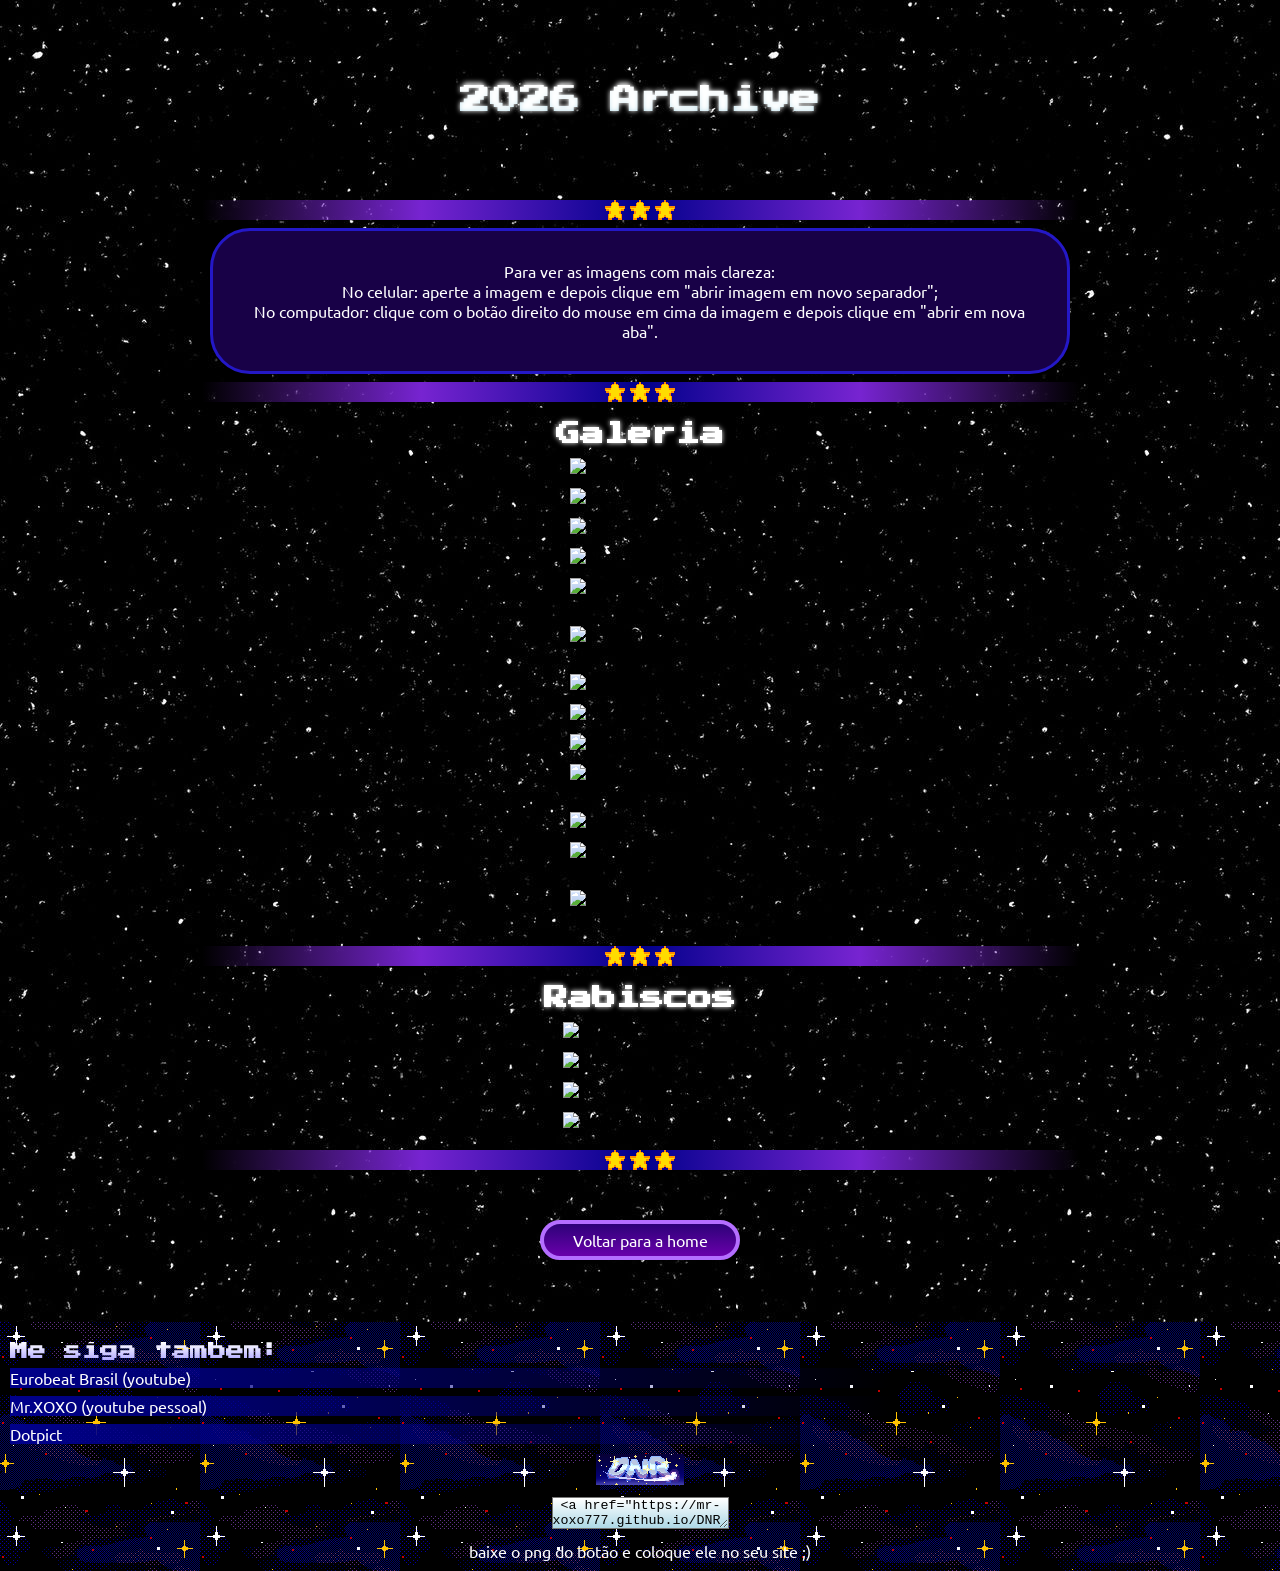
==== 2026Archive.html @ bc892638 "Atualizar o 2026Archive.html" ====
<!DOCTYPE html>

<html>
<head>
  <meta http-equiv="CONTENT-TYPE" content="text/html; charset=UTF-8">
  <meta name="viewport" content="width=device-width, initial-scale=1.0">
  <link rel="icon" type="image/x-icon" href="icon.png">
  <link rel="stylesheet" href="archive.css">
  <title>2026 archive</title>
</head>
<body>
  <header>
    <h1>2026 Archive</h1>
  </header>
  
  <main>
      <div class="pixel1">
      <img src="estrela.png">
      <img src="estrela.png">
      <img src="estrela.png">
   </div> 
    
    <section class="explica">
      <p>Para ver as imagens com mais clareza:</p>
      <p>No celular: aperte a imagem e depois clique em "abrir imagem em novo separador";</p>
      <p>No computador: clique com o botão direito do mouse em cima da imagem e depois clique em "abrir em nova aba".
      </p>
    </section>
    
    <div class="pixel1">
      <img src="estrela.png">
      <img src="estrela.png">
      <img src="estrela.png">
   </div> 
    
    <section class="galeria">
      <h2>Galeria</h2>
      <img src="https://file.garden/ahvCM1_CKg_k_j8l/MetalMaid2.png" width="80%" alt="Neco-Metal maid2">
      <img src="https://file.garden/ahvCM1_CKg_k_j8l/Soldada" width="80%" alt="Rita-Soldada">
      <img src="https://file.garden/ahvCM1_CKg_k_j8l/c%C3%A9u%20caindo.png" width="80%" alt="Neco-céu caindo">
      <img src="https://file.garden/ahvCM1_CKg_k_j8l/rgb.png" width="80%" alt="Neco-rgb">
      <img src="https://file.garden/ahvCM1_CKg_k_j8l/feel%20the%20night.png" width="80%" alt="Diogo-feel the night">
      <img src="https://file.garden/ahvCM1_CKg_k_j8l/vaitrabalharporra.png" width="80%" alt="Neco-Vai trabalhar porra">
      <img src="https://file.garden/ahvCM1_CKg_k_j8l/Didi.png" width="80%" alt="Diogo-Didi">
      <img src="https://file.garden/ahvCM1_CKg_k_j8l/horadocafe.png" width="80%" alt="Neco-Hora do café">
      <img src="https://file.garden/ahvCM1_CKg_k_j8l/Metalmaid.png" width="80%" alt="Neco-Metal maid">
      <img src="https://file.garden/ahvCM1_CKg_k_j8l/ace%20vs%20fabiano.png" width="80%" alt="Fabiano-Ace vs Fabiano" title="Ace é uma pessoa real, ele é um cantor de eurobeat. Ele é a pessoa de cabelo preto">
      <img src="https://file.garden/ahvCM1_CKg_k_j8l/russia.png" width="80%" alt="Neco-russia">
      <img src="https://file.garden/ahvCM1_CKg_k_j8l/aposta.png" width="80%" alt="Neco e Rita-Aposta">
      <img src="https://file.garden/ahvCM1_CKg_k_j8l/Dorme.png" width="80%" alt="Neco e Rita-Dorme">
    </section>
    
    <div class="pixel1">
      <img src="estrela.png">
      <img src="estrela.png">
      <img src="estrela.png">
   </div> 
    
    <section class="rabiscos">
      <h2>Rabiscos</h2>
      <img src="https://file.garden/ahvCM1_CKg_k_j8l/china.png" width="80%" alt="Rita-china">
      <img src="https://file.garden/ahvCM1_CKg_k_j8l/dogo.png" width="80%" alt="Diogo-dogo">
      <img src="https://file.garden/ahvCM1_CKg_k_j8l/classificao.png" width="80%" alt="Neco-classificação">
      <img src="https://file.garden/ahvCM1_CKg_k_j8l/hehe.png" width="80%" alt="Diogo-hehe">
    </section>
    
    <div class="pixel1">
      <img src="estrela.png">
      <img src="estrela.png">
      <img src="estrela.png">
   </div> 
    
    <section class="voltar">
      <a href="home.html">Voltar para a home</a>
    </section>
  </main>
  
  <footer>
    <nav class="redes">
      <h2>Me siga tambem:</h2>
      <a href="https://youtube.com/@eurobeatbrasil?si=7AwLxGoFAnkbwLdp" target="_blank">Eurobeat Brasil (youtube)</a>
      <a href="https://youtube.com/@manuelkaramorifan?si=6latXSDR4Zt-qnZq" target="_blank">Mr.XOXO (youtube pessoal)</a>
      <a href="https://dotpict.net/@manuelkaramorifan" target="_blank">Dotpict</a>
    </nav>
    
    <section class="compartilhar">
      <img src="dnrbutton.png">
      <textarea> &lt;a href="https://mr-xoxo777.github.io/DNR-Website/" target="_blank" &gt; &lt;img src="dnrbutton.png" alt="dnrbutton"&gt; &lt;/a&gt;</textarea>
      <p>baixe o png do botão e coloque ele no seu site ;)</p>
    </section>
  </footer>
</body>
</html>
---- archive.css ----
@import url('https://fonts.googleapis.com/css2?family=Press+Start+2P&family=Ubuntu:ital,wght@0,300;0,400;0,500;0,700;1,300;1,400;1,500;1,700&display=swap');

*{
  margin: 0;
  padding: 0;
  box-sizing: border-box;
}

body{
  background-image: url('star.jpg');
  display: flex;
  flex-direction: column;
  align-items: center;
  image-rendering: pixelated;
}

header{
  height: 200px;
  width: 100%;
  display: flex;
  flex-direction: row;
  justify-content: center;
  align-items: center;
}

header h1{
  background: linear-gradient(180deg, white, lightblue);
  background-clip: text;
  color: transparent;
  font-family: "Press start 2p";
  text-shadow: 0 0 5px white;
  font-size: 30px;
  animation: float 5s ease-in-out infinite;
}

@keyframes float{
  0%{
    transform: translatey(0);
  }
  
  50%{
    transform: translatey(-12px);
  }
  
  100%{
    transform: translatey(0);
  }
}

.pixel1{
  background: linear-gradient(90deg, transparent, #7724d1, darkblue, #7724d1, transparent);
  width: 100%;
  display: flex;
  justify-content: center;
  column-gap: 5px;
}

.pixel1 img{
  width: 20px;
  height: 20px;
}

main{
  display: flex;
  flex-direction: column;
  align-items: center;
}

.explica{
  margin: 8px 0 8px 0;
  height: max-height;
  width: 98%;
  padding: 30px;
  border: #2418c7 3px solid;
  border-radius: 40px;
  font-family: "ubuntu", "sans-serif";
  color: white;
  background: #180147;
  text-align:center;
}

.galeria{
  display: flex;
  flex-direction: column;
  align-items: center;
  row-gap: 12px;
  margin-top: 20px;
  margin-bottom: 20px;
}

.galeria h2{
  font-family: "Press start 2p";
  color: white;
  text-shadow: 0 0 5px white;
}

.rabiscos{
  display: flex;
  flex-direction: column;
  align-items: center;
  row-gap: 12px;
  margin-top: 20px;
  margin-bottom: 20px;
}

.rabiscos h2{
  font-family: "Press start 2p";
  color: white;
  text-shadow: 0 0 5px white;
}

.voltar{
  margin: 50px 0 12px 0;
}

.voltar a{
  width: 200px;
  height: 40px;
  background: linear-gradient(180deg, rgba(45, 2, 120, 1) 0%, rgba(105, 0, 171, 1) 100%);
  border-radius:20px;
  border: 4px #b46eff solid;
  display: flex;
  flex-direction: column;
  justify-content: center;
  align-items: center;
  text-decoration: none;
  color: white;
  font-family: "ubuntu", "sans serif";
}

.voltar a:hover{
  transform: scale(1.3);
  filter: brightness(150%);
  transition: 0.8s;
}

footer{
  margin-top: 50px;
  background-image: url("space.png");
  background-size: 200px;
  width: 100%;
  padding: 10px;
  display: flex;
  flex-direction: column;
  row-gap: 10px;
}

.redes{
  display: flex;
  flex-direction: column;
  align-items: flex-start;
  row-gap: 8px;
}

.redes h2{
  margin-top: 10px;
  font-family: "press start 2p";
  font-size: 18px;
  text-align: center;
  background: linear-gradient(180deg, white, #b2abff);
  background-clip: text;
  color: transparent;
}

.redes a{
  width: 70%;
  background: linear-gradient(90deg, darkblue, transparent);
  text-decoration: none;
  color: white;
  font-family: "ubuntu";
}

.redes a:hover{
  text-shadow: 0 0 5px white;
  font-style: italic;
  background: linear-gradient(90deg, blue, transparent);
  transition: 0.5s;
}

.compartilhar{
  color: white;
  font-family: "ubuntu", "sans serif";
  display: flex;
  flex-direction: column;
  align-items: center;
  row-gap: 12px;
}

textarea{
  background: linear-gradient(180deg, white, lightblue);
}
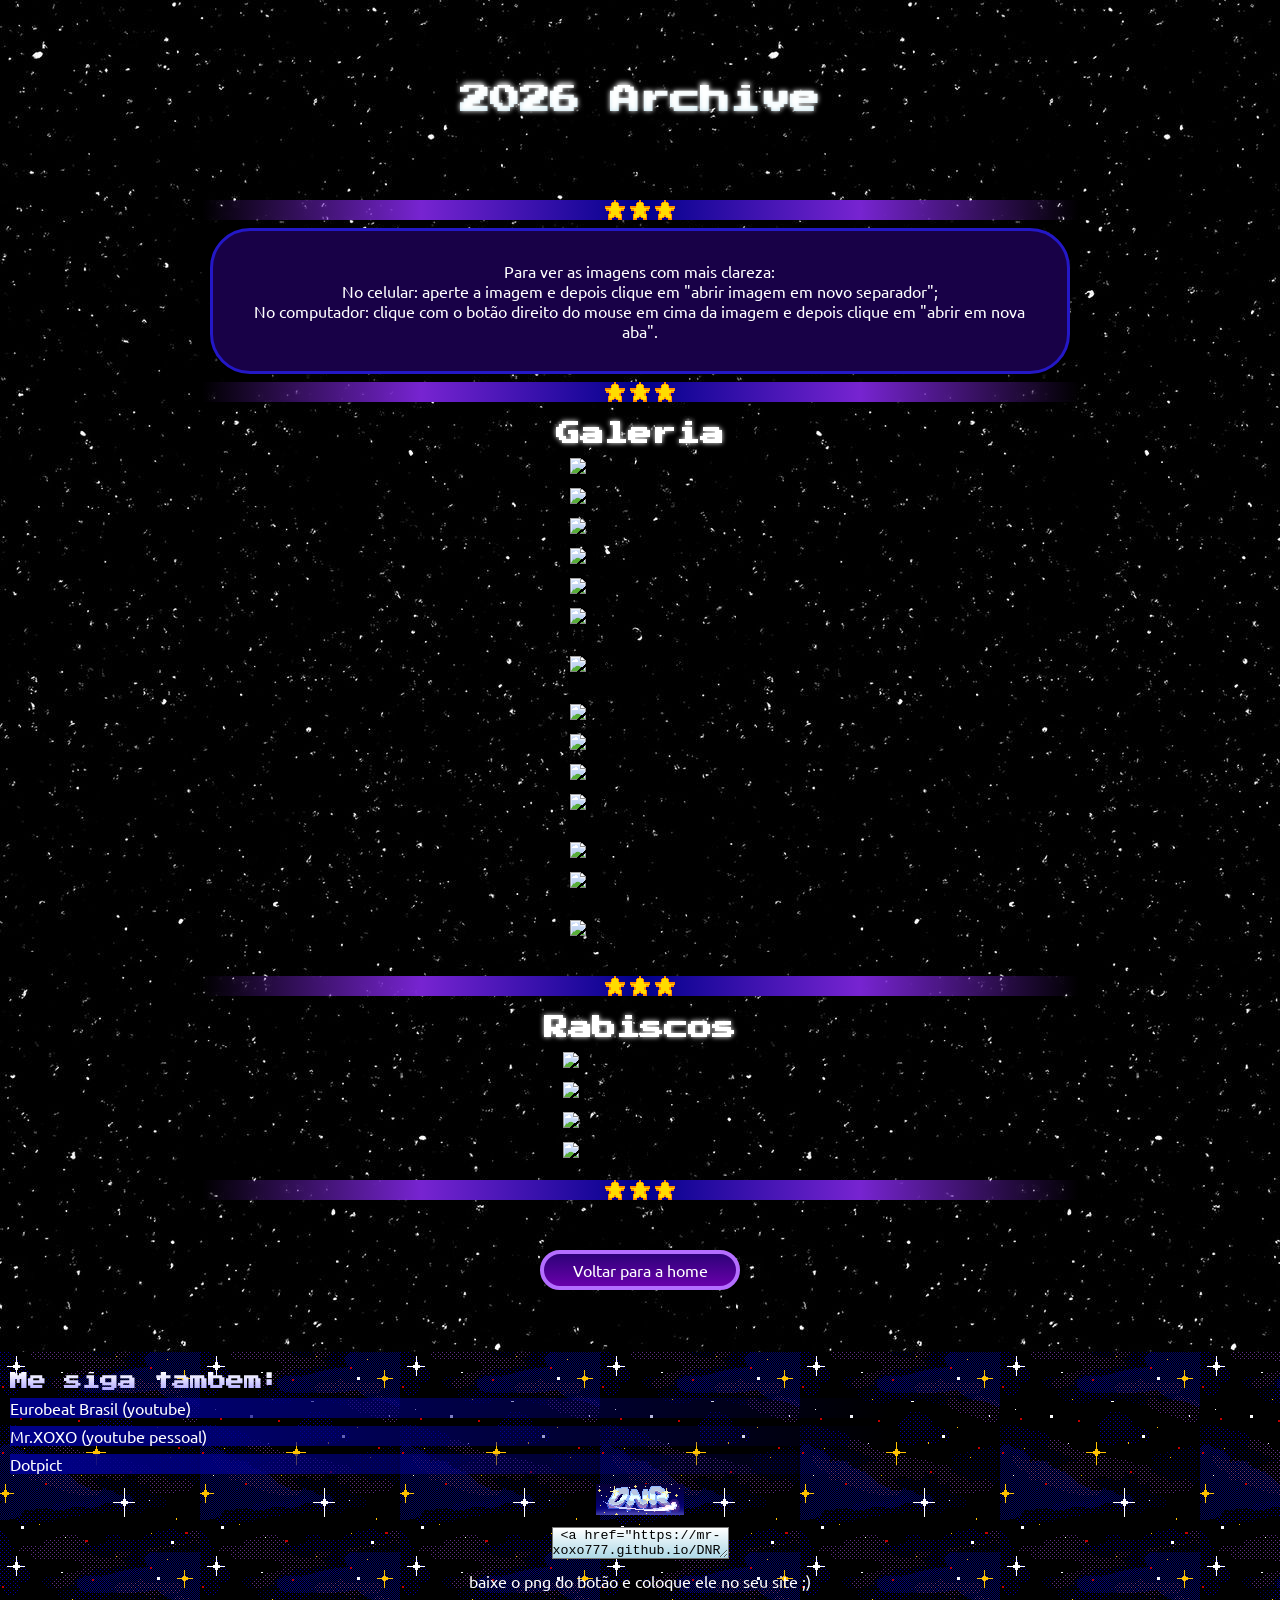
==== commit bb95969b: "Atualizar o 2026Archive.html" ====
--- a/2026Archive.html
+++ b/2026Archive.html
@@ -35,6 +35,7 @@
     
     <section class="galeria">
       <h2>Galeria</h2>
+      <img src="https://file.garden/ahvCM1_CKg_k_j8l/Caf%C3%A9.png" width="80%" alt="Neco-Café">
       <img src="https://file.garden/ahvCM1_CKg_k_j8l/MetalMaid2.png" width="80%" alt="Neco-Metal maid2">
       <img src="https://file.garden/ahvCM1_CKg_k_j8l/Soldada" width="80%" alt="Rita-Soldada">
       <img src="https://file.garden/ahvCM1_CKg_k_j8l/c%C3%A9u%20caindo.png" width="80%" alt="Neco-céu caindo">
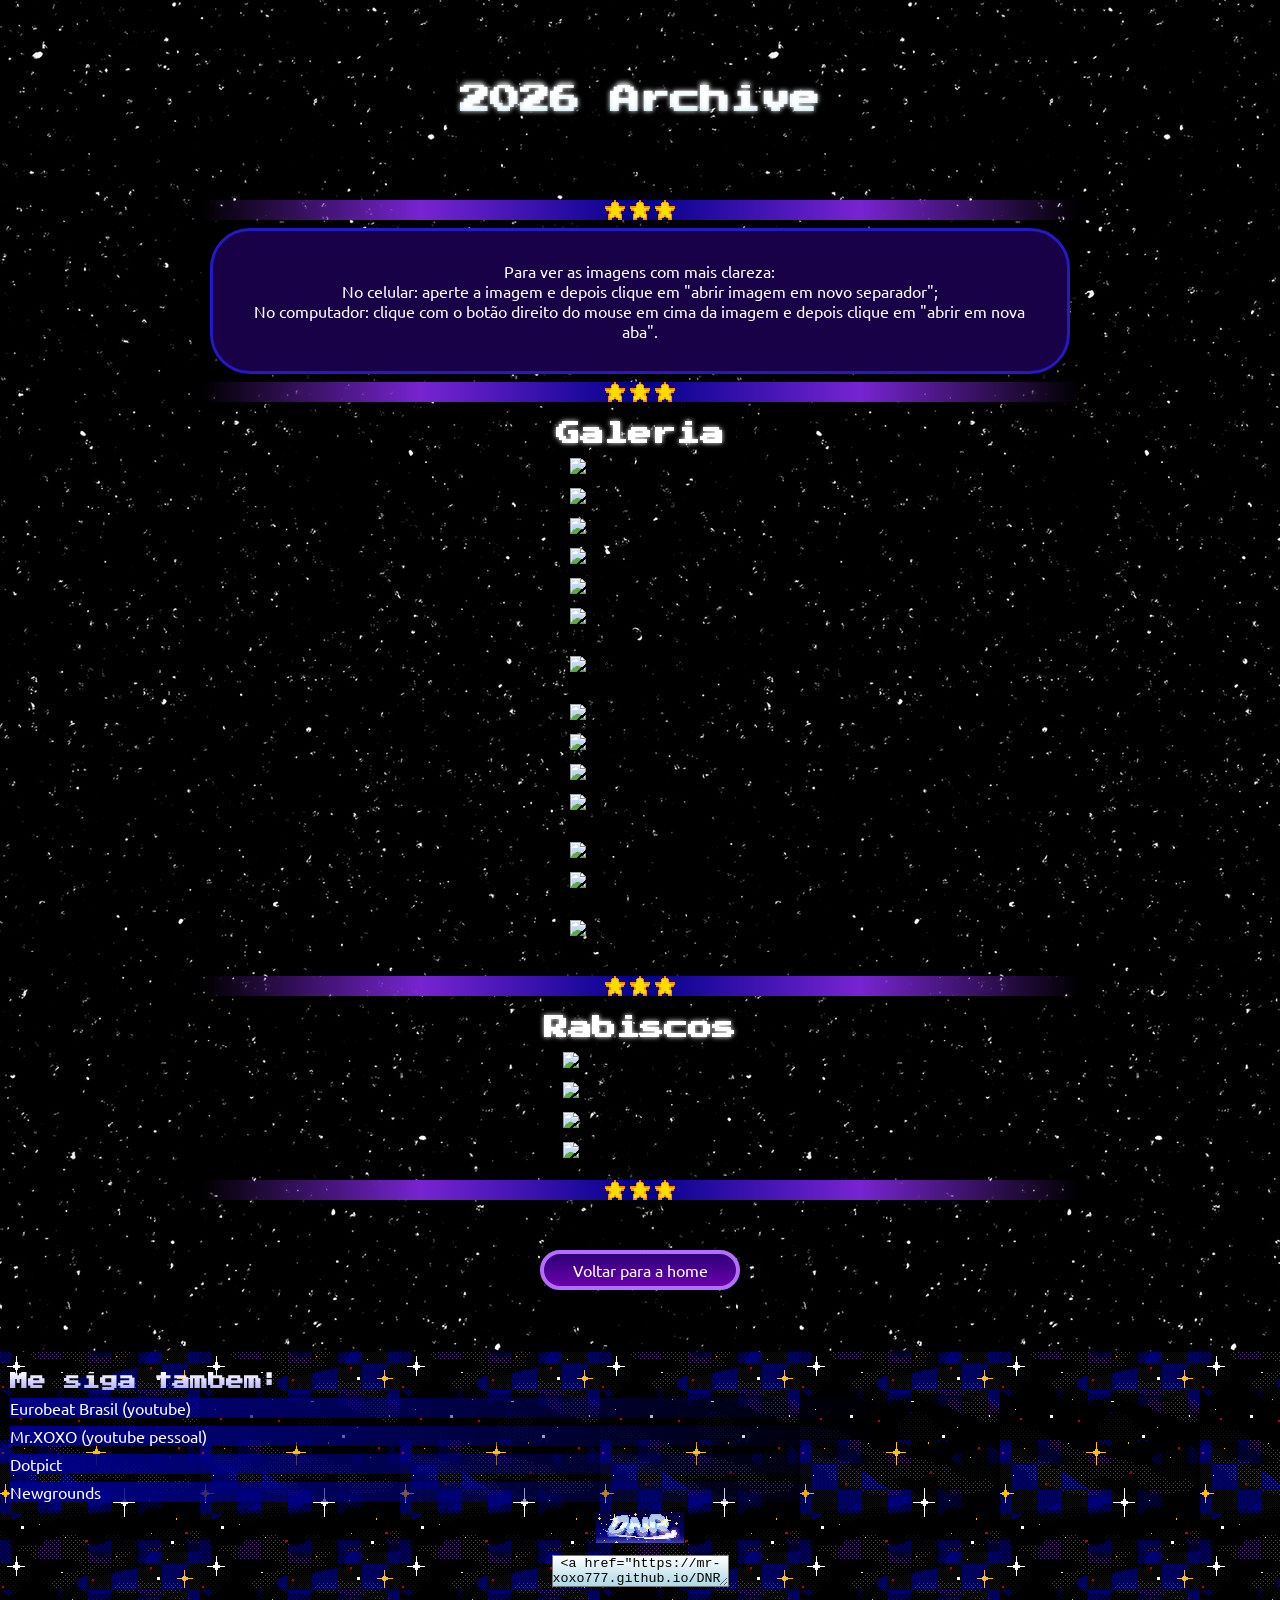
==== commit 2f7103a6: "Atualizar o 2026Archive.html" ====
--- a/2026Archive.html
+++ b/2026Archive.html
@@ -82,6 +82,7 @@
       <a href="https://youtube.com/@eurobeatbrasil?si=7AwLxGoFAnkbwLdp" target="_blank">Eurobeat Brasil (youtube)</a>
       <a href="https://youtube.com/@manuelkaramorifan?si=6latXSDR4Zt-qnZq" target="_blank">Mr.XOXO (youtube pessoal)</a>
       <a href="https://dotpict.net/@manuelkaramorifan" target="_blank">Dotpict</a>
+      <a href="https://mrxoxo777.newgrounds.com/" target="_blank">Newgrounds</a>
     </nav>
     
     <section class="compartilhar">
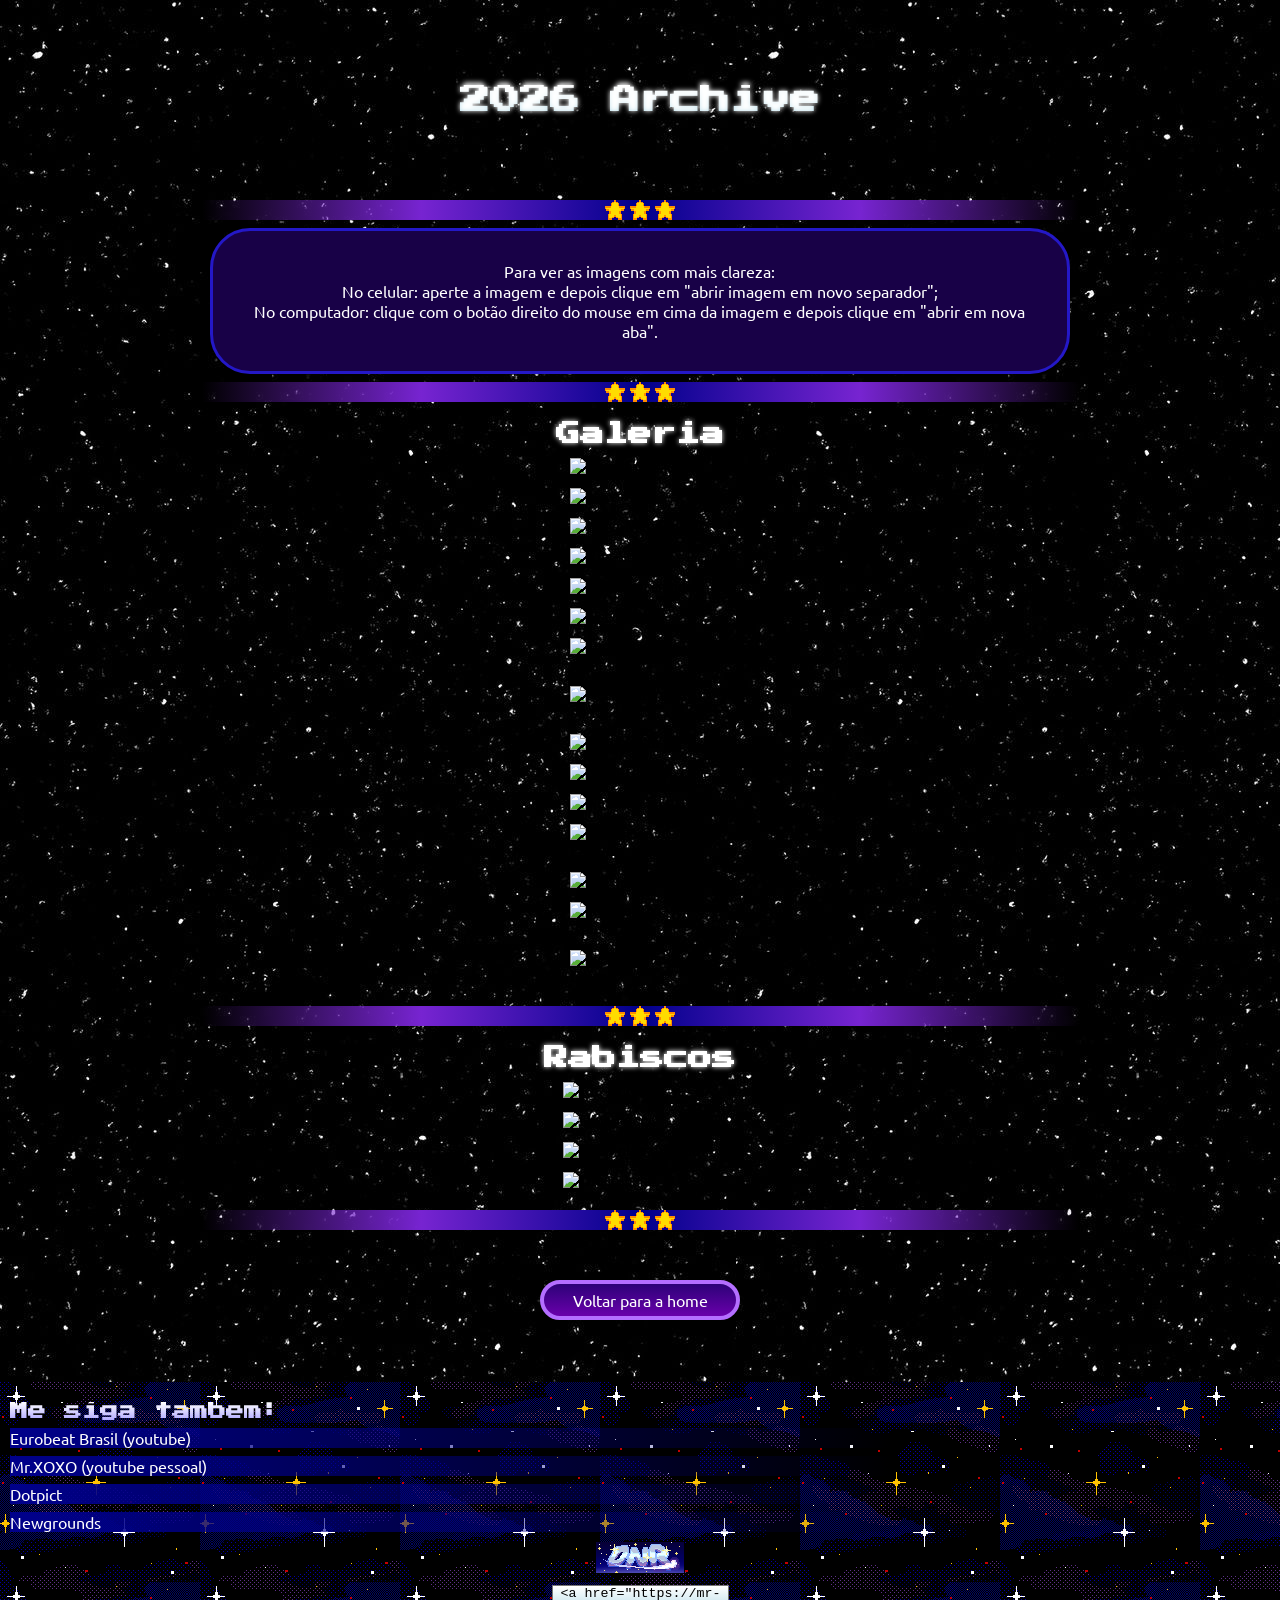
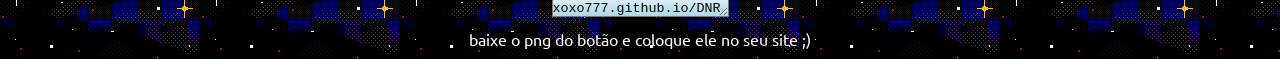
==== commit 09b343e5: "Atualizar o 2026Archive.html" ====
--- a/2026Archive.html
+++ b/2026Archive.html
@@ -35,6 +35,7 @@
     
     <section class="galeria">
       <h2>Galeria</h2>
+      <img src"https://file.garden/ahvCM1_CKg_k_j8l/estrelado.png" width="80%" alt="Neco-estrelado">
       <img src="https://file.garden/ahvCM1_CKg_k_j8l/Caf%C3%A9.png" width="80%" alt="Neco-Café">
       <img src="https://file.garden/ahvCM1_CKg_k_j8l/MetalMaid2.png" width="80%" alt="Neco-Metal maid2">
       <img src="https://file.garden/ahvCM1_CKg_k_j8l/Soldada" width="80%" alt="Rita-Soldada">
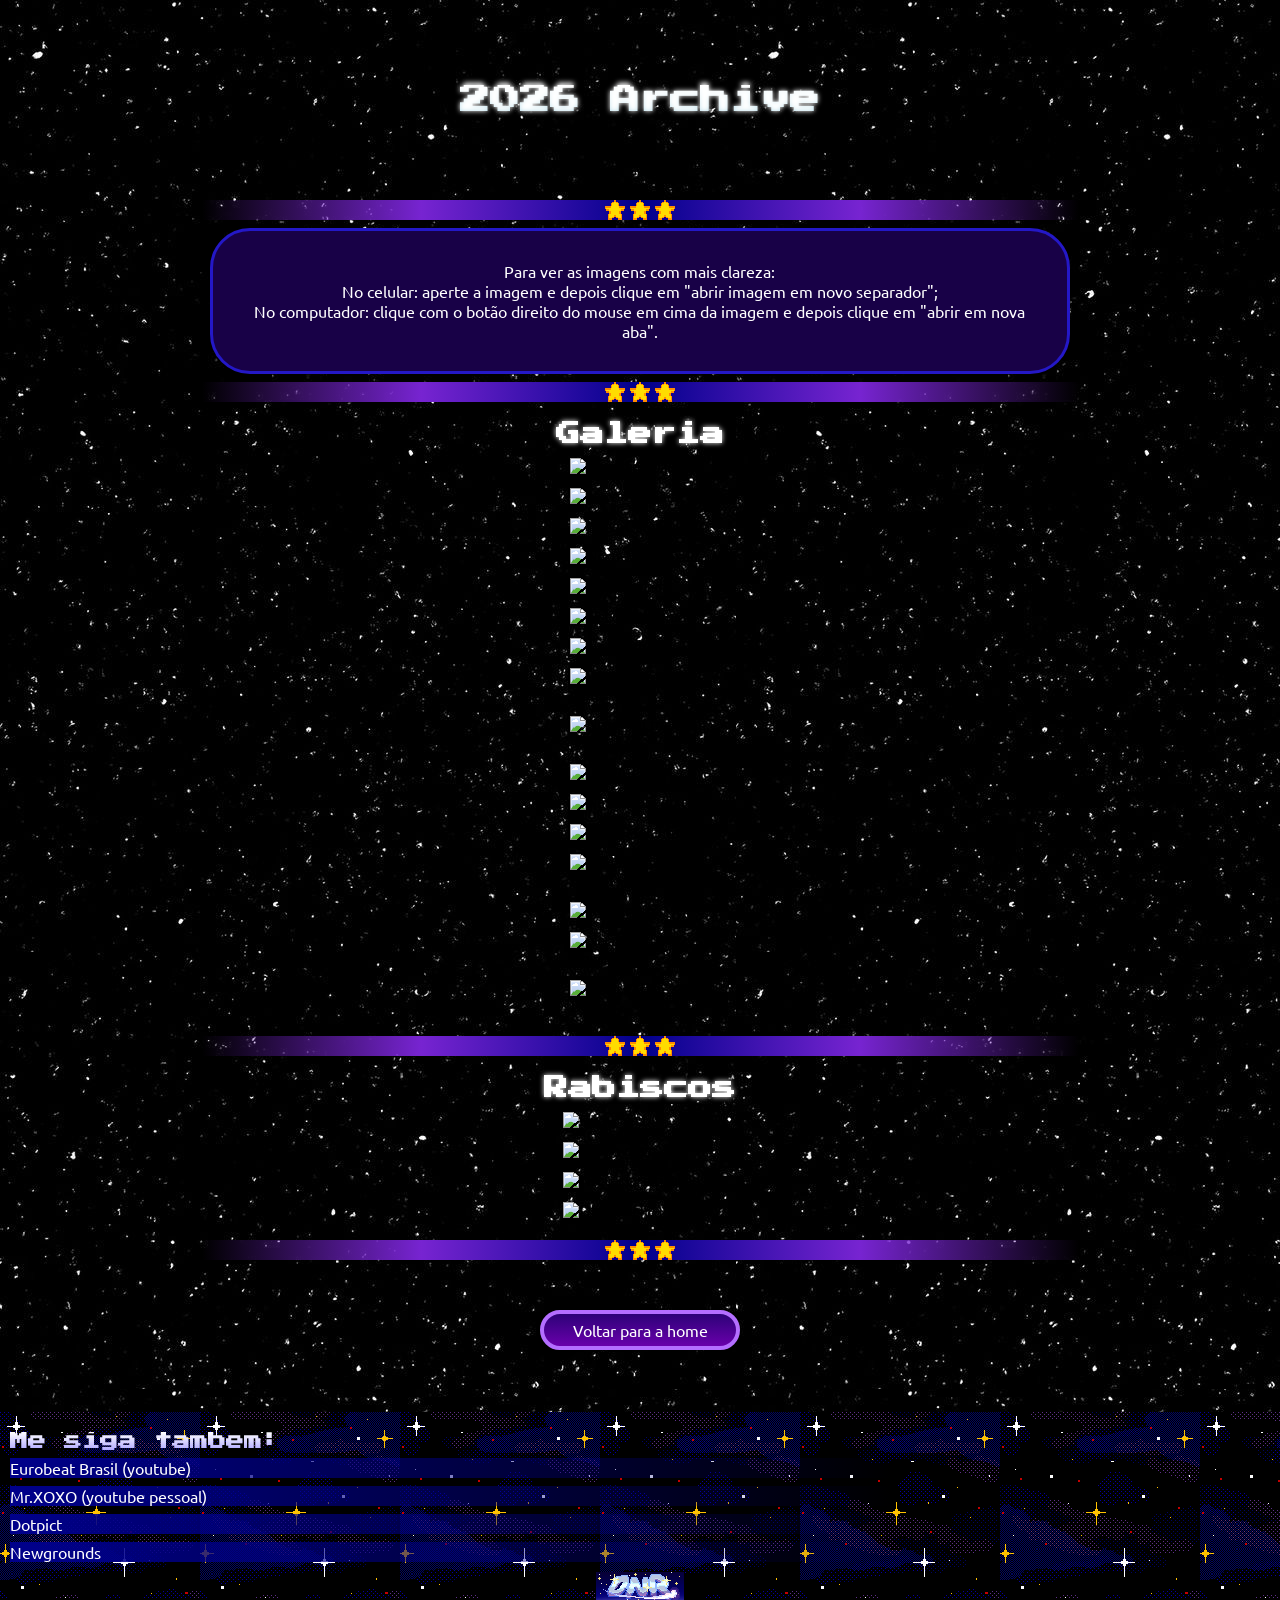
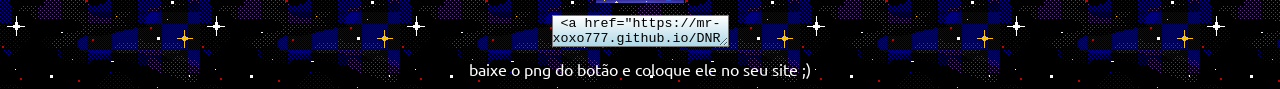
==== commit 26deb10f: "Atualizar o 2026Archive.html" ====
--- a/2026Archive.html
+++ b/2026Archive.html
@@ -35,7 +35,8 @@
     
     <section class="galeria">
       <h2>Galeria</h2>
-      <img src"https://file.garden/ahvCM1_CKg_k_j8l/estrelado.png" width="80%" alt="Neco-estrelado">
+      <img src="https://file.garden/ahvCM1_CKg_k_j8l/parapara!.gif" width="80%" alt="Neco-parapara gif">
+      <img src="https://file.garden/ahvCM1_CKg_k_j8l/estrelado.png" width="80%" alt="Neco-estrelado">
       <img src="https://file.garden/ahvCM1_CKg_k_j8l/Caf%C3%A9.png" width="80%" alt="Neco-Café">
       <img src="https://file.garden/ahvCM1_CKg_k_j8l/MetalMaid2.png" width="80%" alt="Neco-Metal maid2">
       <img src="https://file.garden/ahvCM1_CKg_k_j8l/Soldada" width="80%" alt="Rita-Soldada">
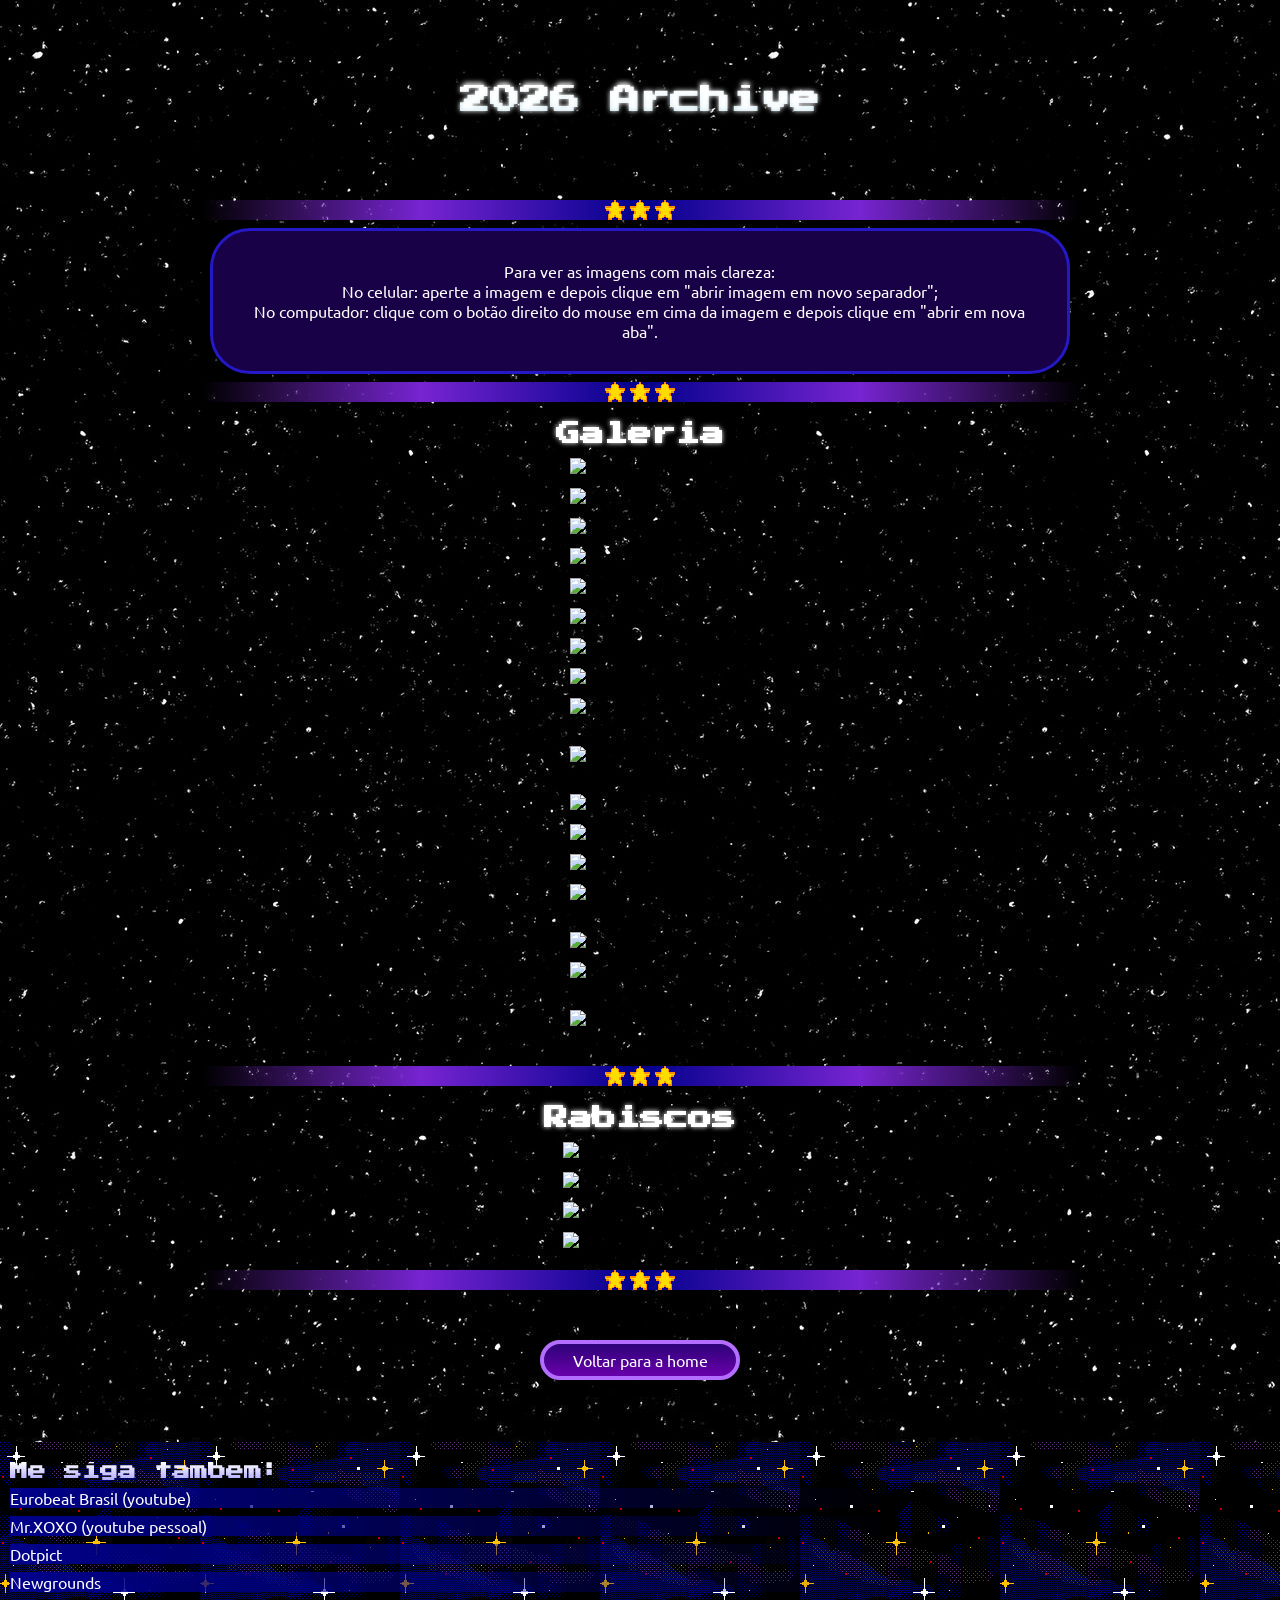
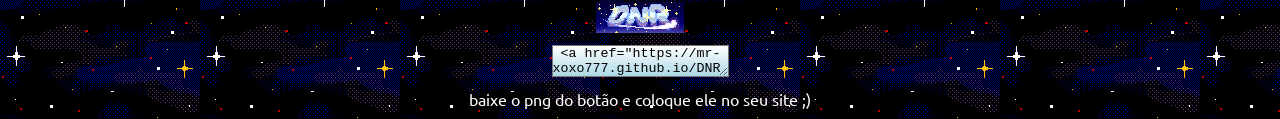
==== commit abfd3a80: "Atualizar o 2026Archive.html" ====
--- a/2026Archive.html
+++ b/2026Archive.html
@@ -35,6 +35,7 @@
     
     <section class="galeria">
       <h2>Galeria</h2>
+      <img src="https://file.garden/ahvCM1_CKg_k_j8l/palmeiras.jpg" width="80%" alt="Diogo-Palmeiras">
       <img src="https://file.garden/ahvCM1_CKg_k_j8l/parapara!.gif" width="80%" alt="Neco-parapara gif">
       <img src="https://file.garden/ahvCM1_CKg_k_j8l/estrelado.png" width="80%" alt="Neco-estrelado">
       <img src="https://file.garden/ahvCM1_CKg_k_j8l/Caf%C3%A9.png" width="80%" alt="Neco-Café">
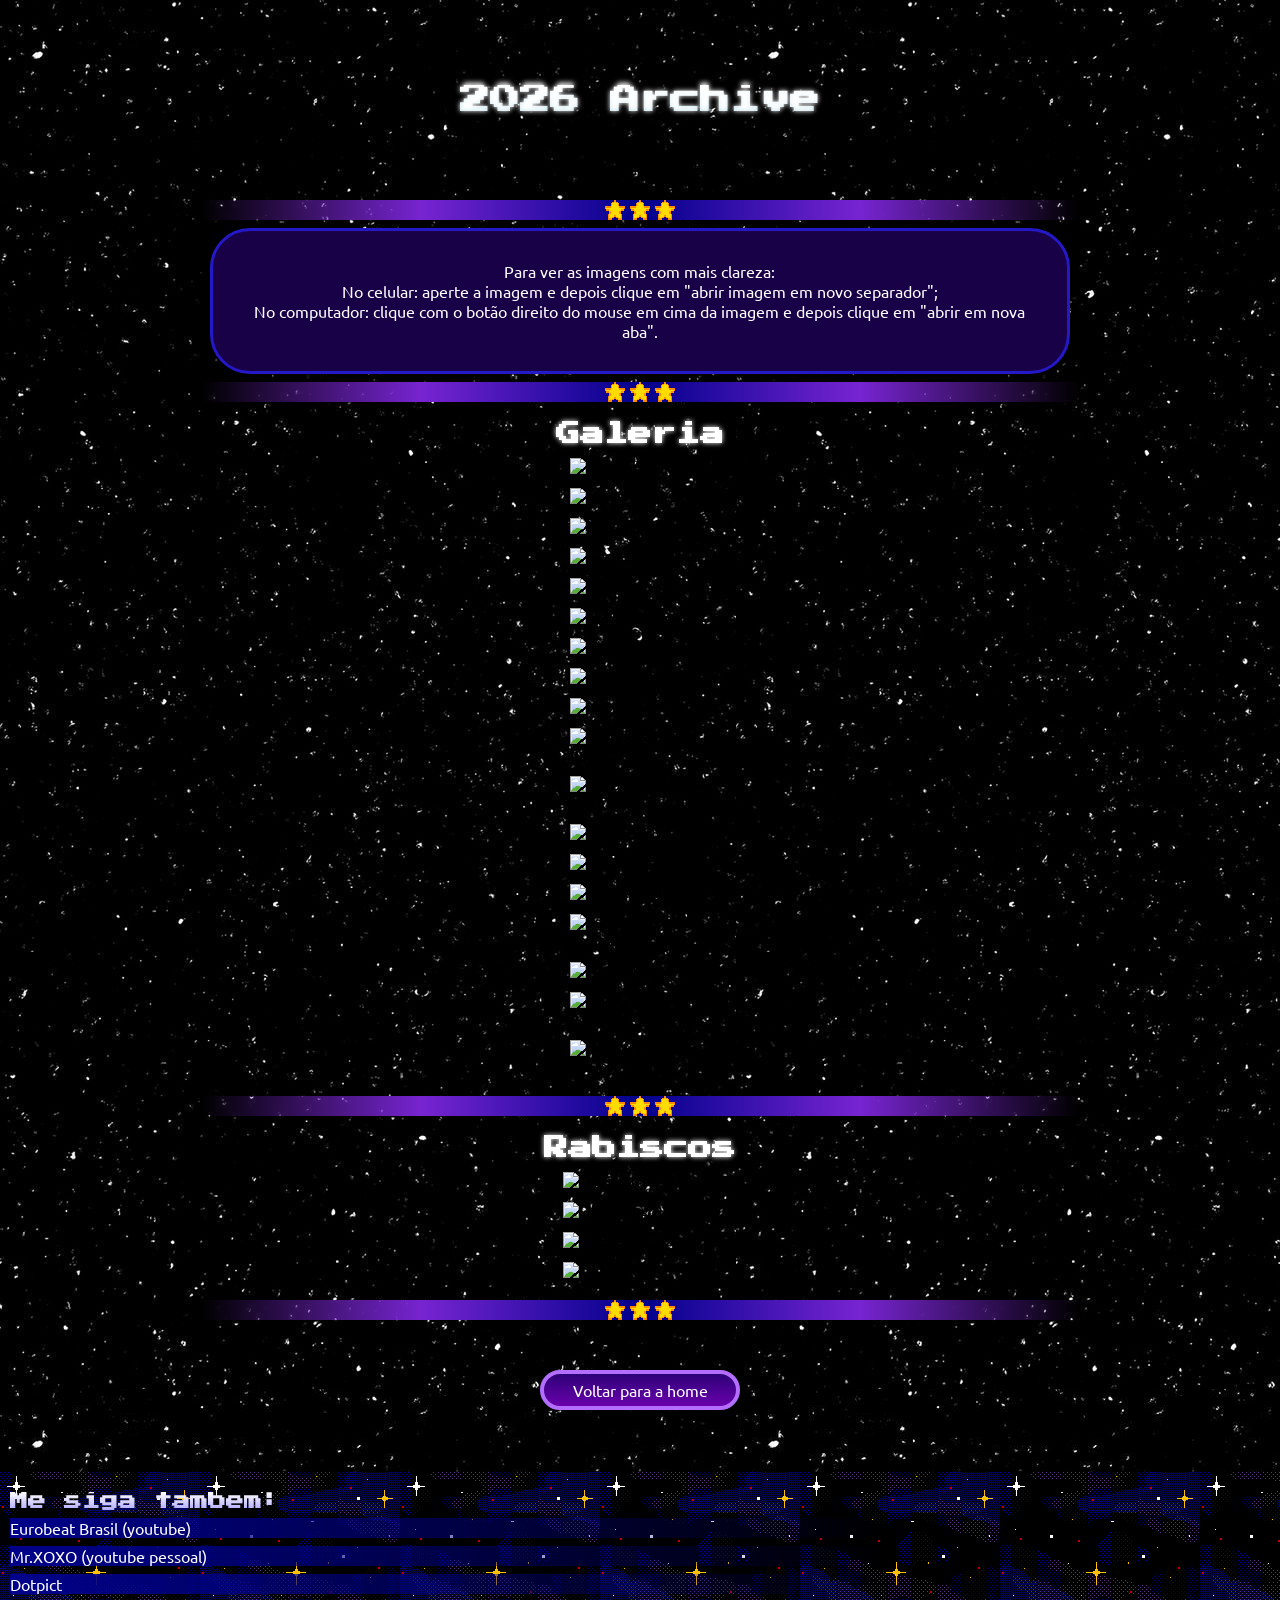
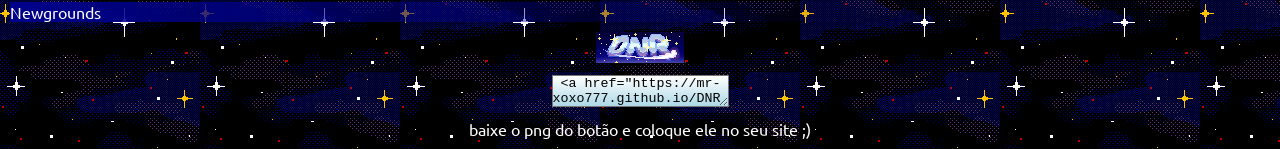
==== commit 59ec7ab8: "Atualizar o 2026Archive.html" ====
--- a/2026Archive.html
+++ b/2026Archive.html
@@ -35,6 +35,7 @@
     
     <section class="galeria">
       <h2>Galeria</h2>
+      <img src="https://file.garden/ahvCM1_CKg_k_j8l/Futuroo.jpg" width="80%" alt="Diogo-Futuroo">
       <img src="https://file.garden/ahvCM1_CKg_k_j8l/palmeiras.jpg" width="80%" alt="Diogo-Palmeiras">
       <img src="https://file.garden/ahvCM1_CKg_k_j8l/parapara!.gif" width="80%" alt="Neco-parapara gif">
       <img src="https://file.garden/ahvCM1_CKg_k_j8l/estrelado.png" width="80%" alt="Neco-estrelado">
